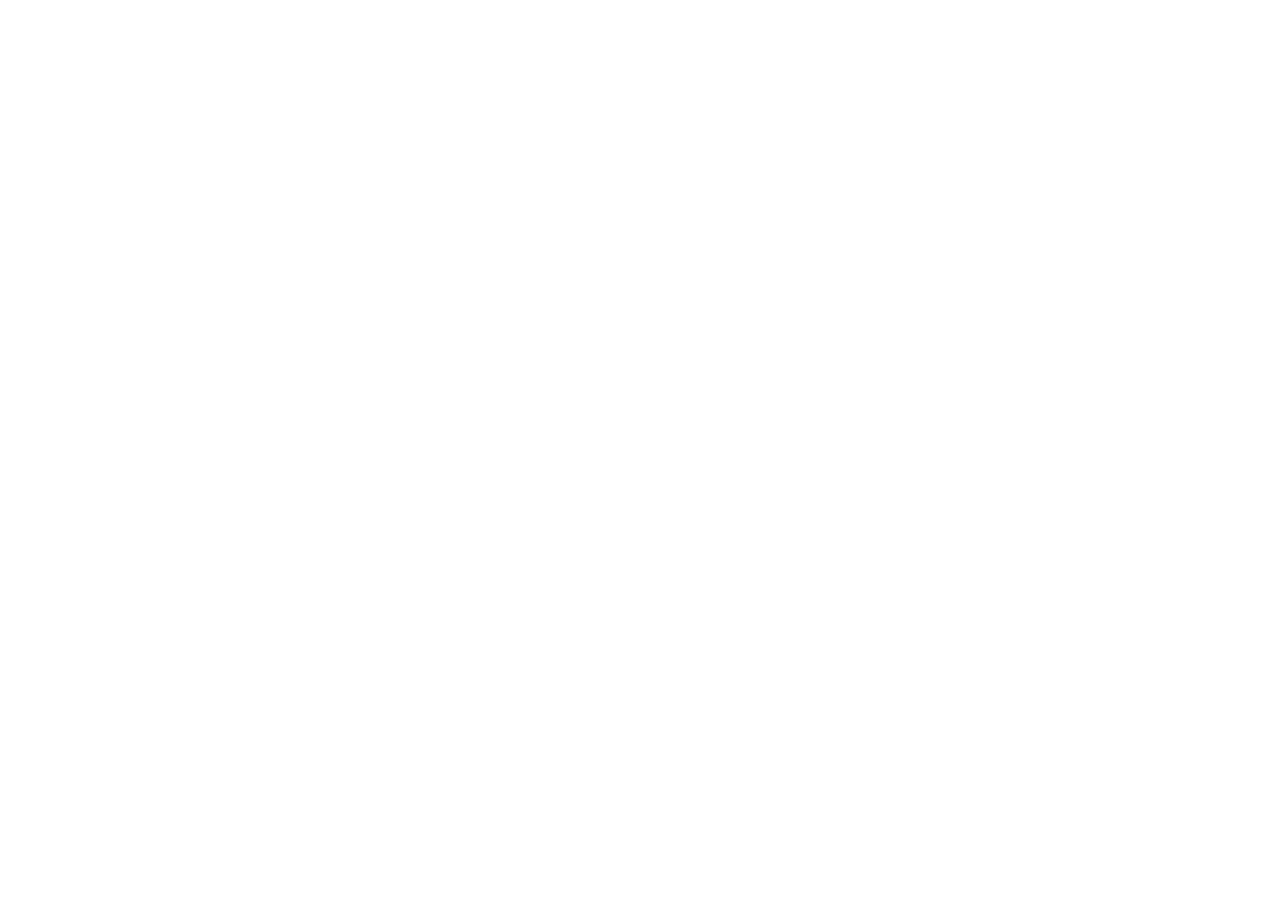
==== discentes.html @ b4c66ce7 "Paginas" ====
<!DOCTYPE html>
<html>
<head>
    <meta charset='utf-8'>
    <meta http-equiv='X-UA-Compatible' content='IE=edge'>
    <title>discentes</title>
    <meta name='viewport' content='width=device-width, initial-scale=1'>
    <link rel='stylesheet' type='text/css' media='screen' href='main.css'>
    <script src='main.js'></script>
</head>
<body>
    
</body>
</html>
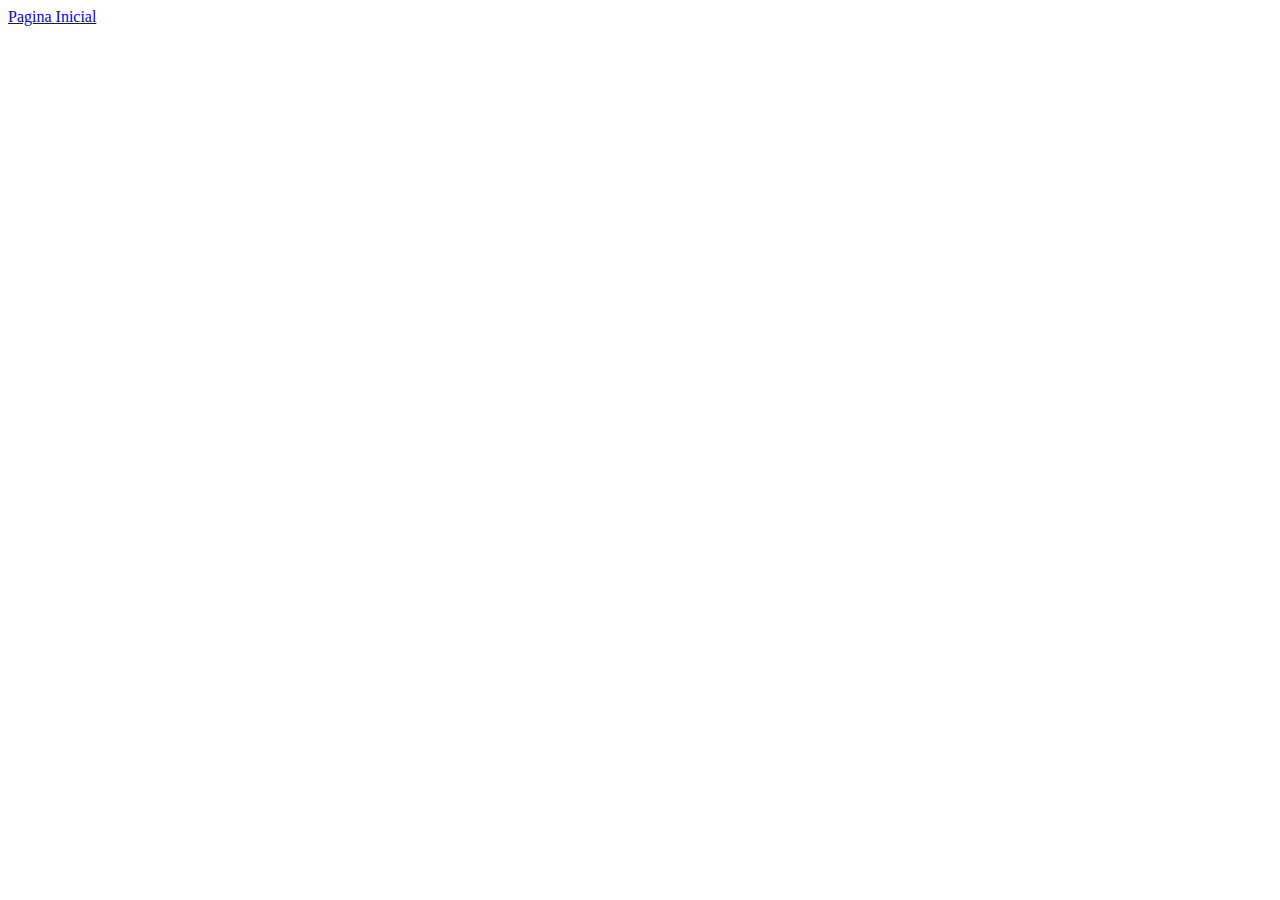
==== commit 205a6ee2: "Pagina" ====
--- a/discentes.html
+++ b/discentes.html
@@ -3,12 +3,12 @@
 <head>
     <meta charset='utf-8'>
     <meta http-equiv='X-UA-Compatible' content='IE=edge'>
-    <title>discentes</title>
+    <title>Discentes</title>
     <meta name='viewport' content='width=device-width, initial-scale=1'>
     <link rel='stylesheet' type='text/css' media='screen' href='main.css'>
     <script src='main.js'></script>
 </head>
 <body>
-    
+    <a href="index.html">Pagina Inicial</a><br>
 </body>
 </html>